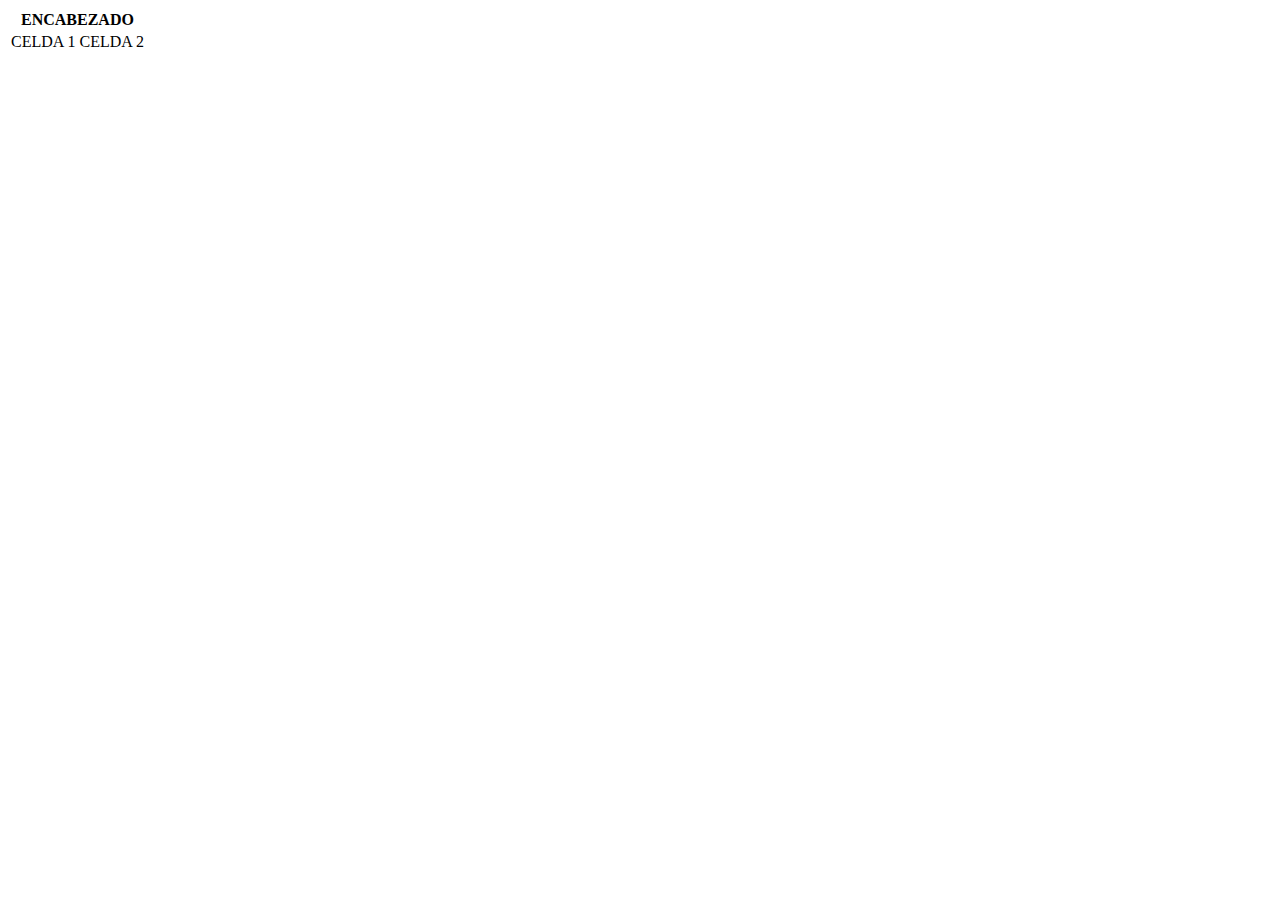
==== Tarea 13/html/index.html @ 85f898ea "Commit tarea 11, 12 y cracion esquema 13" ====
<!DOCTYPE html>
<html>
    <head>
        <meta charset="utf-8">
        <title>Tarea 1</title>
        <link rel="stylesheet" href="/UD29/Deportes/styles/stylesInstalaciones.css">
    </head>

    <body>
        <table class="tabla">
            <tr class="fila1">
                <th colspan="2">ENCABEZADO</th>
            </tr>
            <tr class="fila2">
                <td>CELDA 1</td>
                <td>CELDA 2</td>
            </tr>
        </table>
    </body>
    
</html>
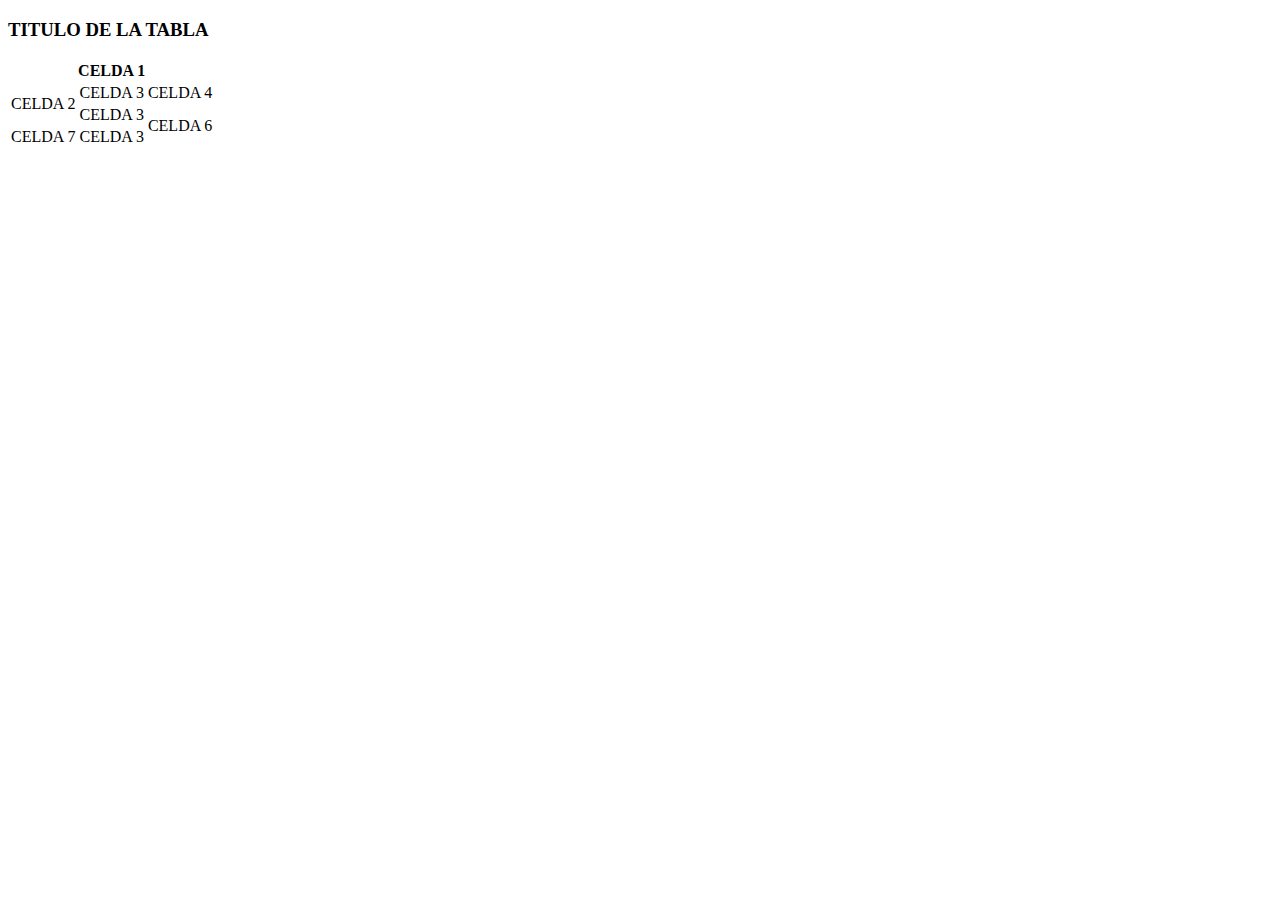
==== commit f2b4e447: "Ejercicio 13" ====
--- a/Tarea 13/html/index.html
+++ b/Tarea 13/html/index.html
@@ -2,18 +2,28 @@
 <html>
     <head>
         <meta charset="utf-8">
-        <title>Tarea 1</title>
-        <link rel="stylesheet" href="/UD29/Deportes/styles/stylesInstalaciones.css">
+        <title>Tarea 13</title>
+        <link rel="stylesheet" href="/UD29/Tarea 13/styles/styles.css">
     </head>
 
     <body>
-        <table class="tabla">
-            <tr class="fila1">
-                <th colspan="2">ENCABEZADO</th>
+        <h3>TITULO DE LA TABLA</h3>
+        <table>
+            <tr class="celda1">
+                <th colspan="3">CELDA 1</th>
             </tr>
-            <tr class="fila2">
-                <td>CELDA 1</td>
-                <td>CELDA 2</td>
+            <tr>
+                <td rowspan="2" class="celda2">CELDA 2</td>
+                <td class="posicionLetras"><a>CELDA 3</a></td>
+                <td>CELDA 4</td>
+            </tr>
+            <tr>
+                <td class="posicionLetras"><a>CELDA 3</a></td>
+                <td rowspan="2" class="celda6">CELDA 6</td>
+            </tr>
+            <tr>
+                <td>CELDA 7</td>
+                <td class="posicionLetras"><a>CELDA 3</a></td>
             </tr>
         </table>
     </body>
